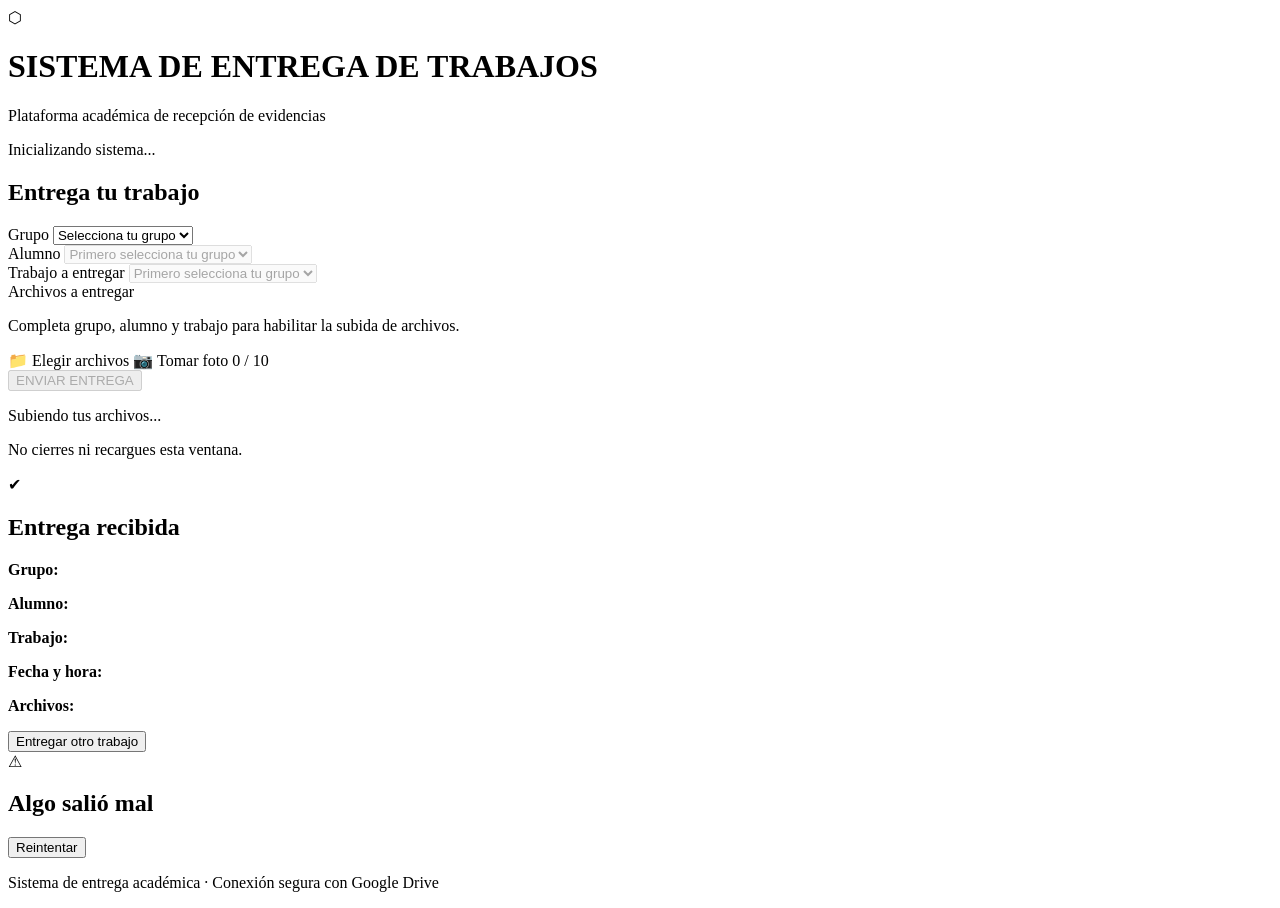
==== index.html @ 0ae28d4b "Add files via upload" ====
<!DOCTYPE html>
<html lang="es">
<head>
<meta charset="UTF-8">
<meta name="viewport" content="width=device-width, initial-scale=1.0">
<title>Sistema de Entrega de Trabajos</title>
<link rel="preconnect" href="https://fonts.googleapis.com">
<link href="https://fonts.googleapis.com/css2?family=Orbitron:wght@500;700;900&family=Rajdhani:wght@500;600;700&display=swap" rel="stylesheet">
<link rel="stylesheet" href="css/style.css">
</head>
<body>

<div class="fondo-grid"></div>

<header class="encabezado">
  <div class="encabezado-inner">
    <div class="logo-sistema">
      <span class="logo-icono">⬡</span>
      <div>
        <h1>SISTEMA DE ENTREGA <span>DE TRABAJOS</span></h1>
        <p class="subtitulo">Plataforma académica de recepción de evidencias</p>
      </div>
    </div>
  </div>
</header>

<main class="contenedor-principal">

  <!-- CARGANDO -->
  <section id="pantalla-cargando" class="panel pantalla pantalla-centrada">
    <div class="spinner"></div>
    <p>Inicializando sistema...</p>
  </section>

  <!-- PANTALLA ÚNICA: GRUPO + ALUMNO + TRABAJO + ARCHIVOS -->
  <section id="pantalla-formulario" class="panel pantalla oculto">
    <h2 class="titulo-panel">Entrega tu trabajo</h2>

    <div class="campo">
      <label for="select-grupo">Grupo</label>
      <select id="select-grupo">
        <option value="">Selecciona tu grupo</option>
      </select>
    </div>

    <div class="campo">
      <label for="select-alumno">Alumno</label>
      <select id="select-alumno" disabled>
        <option value="">Primero selecciona tu grupo</option>
      </select>
    </div>

    <div class="campo">
      <label for="select-trabajo">Trabajo a entregar</label>
      <select id="select-trabajo" disabled>
        <option value="">Primero selecciona tu grupo</option>
      </select>
    </div>

    <div class="campo" id="seccion-archivos">
      <label>Archivos a entregar</label>
      <p class="texto-ayuda" id="mensaje-archivos-bloqueados">Completa grupo, alumno y trabajo para habilitar la subida de archivos.</p>

      <div class="zona-botones-archivo">
        <label class="btn-accion" id="btn-elegir-archivos">
          📁 Elegir archivos
          <input type="file" id="input-archivos" multiple hidden disabled>
        </label>
        <label class="btn-accion btn-accion--secundario" id="btn-tomar-foto">
          📷 Tomar foto
          <input type="file" id="input-camara" accept="image/*" capture="environment" hidden disabled>
        </label>
        <span class="contador-archivos" id="contador-archivos">0 / 10</span>
      </div>

      <div id="lista-archivos-seleccionados" class="lista-archivos"></div>
    </div>

    <button id="btn-enviar" class="btn-principal" disabled>ENVIAR ENTREGA</button>
  </section>

  <!-- ESPERA -->
  <section id="pantalla-espera" class="panel pantalla oculto pantalla-centrada">
    <div class="spinner spinner--grande"></div>
    <p id="texto-progreso" class="texto-progreso">Subiendo tus archivos...</p>
    <div class="barra-progreso-fondo">
      <div id="barra-progreso" class="barra-progreso"></div>
    </div>
    <p class="texto-ayuda">No cierres ni recargues esta ventana.</p>
  </section>

  <!-- CONFIRMACIÓN -->
  <section id="pantalla-confirmacion" class="panel pantalla oculto pantalla-centrada">
    <div class="icono-exito">✔</div>
    <h2 class="titulo-panel">Entrega recibida</h2>
    <div class="ficha-confirmacion">
      <p><strong>Grupo:</strong> <span id="conf-grupo"></span></p>
      <p><strong>Alumno:</strong> <span id="conf-alumno"></span></p>
      <p><strong>Trabajo:</strong> <span id="conf-trabajo"></span></p>
      <p><strong>Fecha y hora:</strong> <span id="conf-fecha"></span></p>
      <p><strong>Archivos:</strong></p>
      <ul id="conf-lista-archivos" class="lista-archivos-conf"></ul>
    </div>
    <button id="btn-nueva-entrega" class="btn-principal">Entregar otro trabajo</button>
  </section>

  <!-- ERROR -->
  <section id="pantalla-error" class="panel pantalla oculto pantalla-centrada">
    <div class="icono-error">⚠</div>
    <h2 class="titulo-panel">Algo salió mal</h2>
    <p id="texto-error" class="texto-ayuda"></p>
    <button id="btn-reintentar" class="btn-principal">Reintentar</button>
  </section>

</main>

<footer class="pie-pagina">
  <p>Sistema de entrega académica · Conexión segura con Google Drive</p>
</footer>

<script src="js/config.js"></script>
<script src="js/main.js"></script>
</body>
</html>
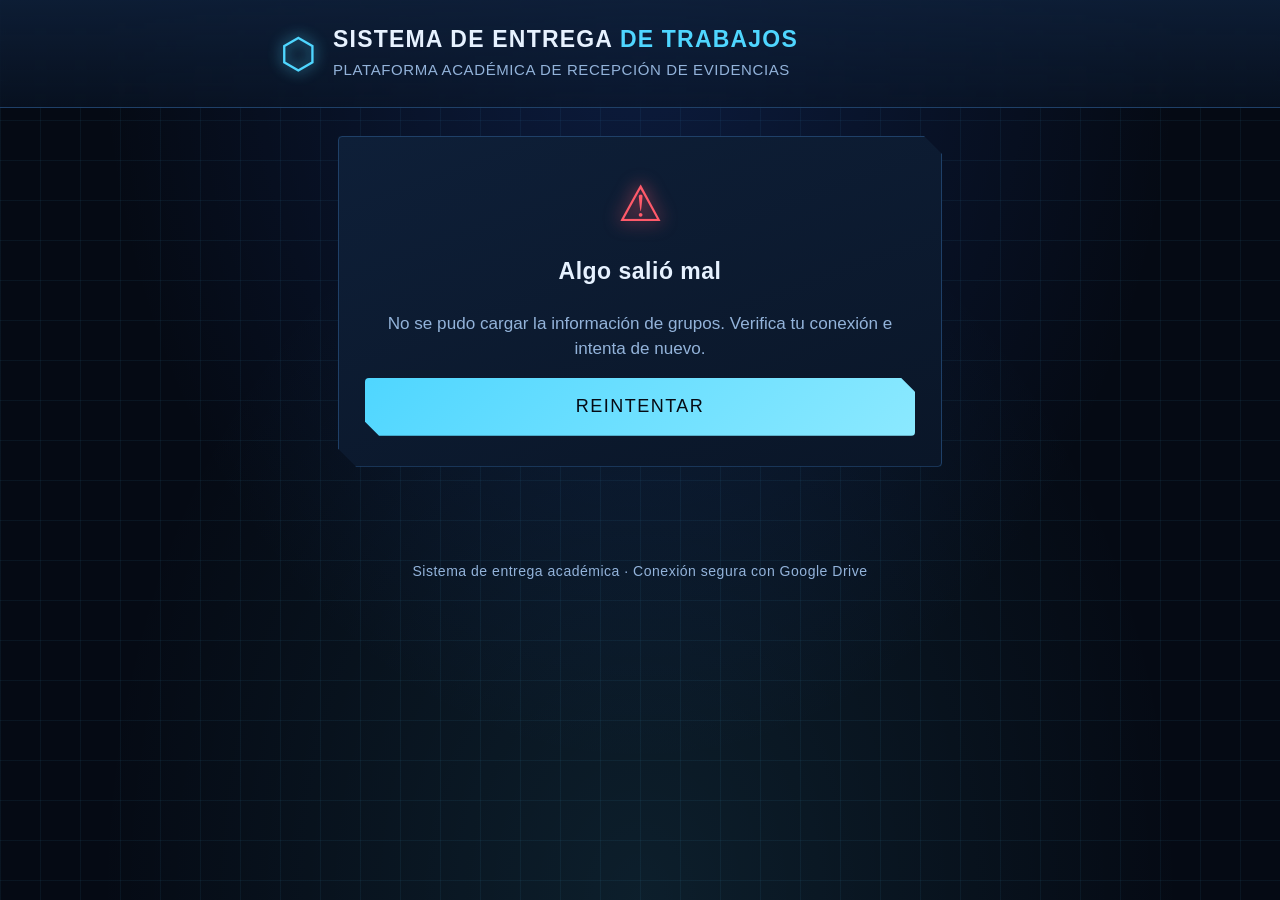
==== commit 253c4a89: "Update index.html" ====
--- a/index.html
+++ b/index.html
@@ -43,6 +43,12 @@
       </select>
     </div>
 
+    <div id="aviso-grupo-cerrado" class="aviso-cerrado oculto">
+      <span class="aviso-cerrado-icono">⏳</span>
+      <p id="texto-aviso-cerrado"></p>
+    </div>
+
+    <div id="campos-despues-de-grupo">
     <div class="campo">
       <label for="select-alumno">Alumno</label>
       <select id="select-alumno" disabled>
@@ -77,6 +83,7 @@
     </div>
 
     <button id="btn-enviar" class="btn-principal" disabled>ENVIAR ENTREGA</button>
+    </div>
   </section>
 
   <!-- ESPERA -->
--- a/css/style.css
+++ b/css/style.css
@@ -0,0 +1,358 @@
+/* ============================================================
+   STYLE.CSS — Estética académica sci-fi (tonos azules)
+   Pantalla única, combos, tipografía grande y responsiva
+   ============================================================ */
+
+:root {
+  --azul-negro:      #050a14;
+  --azul-fondo:       #0a1628;
+  --azul-panel:       #0e1f38;
+  --azul-panel-claro: #142b4d;
+  --azul-borde:       #1f4068;
+  --cian:             #4fd6ff;
+  --cian-suave:       #8be9ff;
+  --azul-acento:      #2b6cff;
+  --texto-claro:      #e7f2ff;
+  --texto-tenue:      #93b3da;
+  --verde-exito:      #3ddc97;
+  --rojo-error:       #ff5a6a;
+  --fuente-titulo: 'Orbitron', sans-serif;
+  --fuente-texto:  'Rajdhani', sans-serif;
+}
+
+* { box-sizing: border-box; margin: 0; padding: 0; -webkit-tap-highlight-color: transparent; }
+
+html { font-size: 18px; } /* base más grande para toda la app */
+
+body {
+  background: var(--azul-negro);
+  color: var(--texto-claro);
+  font-family: var(--fuente-texto);
+  font-weight: 500;
+  font-size: 1.05rem;
+  line-height: 1.5;
+  min-height: 100vh;
+  position: relative;
+  overflow-x: hidden;
+}
+
+/* Fondo tipo grid holográfico */
+.fondo-grid {
+  position: fixed;
+  inset: 0;
+  z-index: -1;
+  background-image:
+    linear-gradient(rgba(79, 214, 255, 0.06) 1px, transparent 1px),
+    linear-gradient(90deg, rgba(79, 214, 255, 0.06) 1px, transparent 1px);
+  background-size: 40px 40px;
+  background-color: var(--azul-negro);
+}
+.fondo-grid::before {
+  content: '';
+  position: absolute;
+  inset: 0;
+  background: radial-gradient(ellipse at top, rgba(43, 108, 255, 0.18), transparent 60%),
+              radial-gradient(ellipse at bottom, rgba(79, 214, 255, 0.10), transparent 60%);
+}
+
+/* ---------------- Encabezado ---------------- */
+.encabezado {
+  border-bottom: 1px solid var(--azul-borde);
+  background: linear-gradient(180deg, rgba(14, 31, 56, 0.9), rgba(10, 22, 40, 0.6));
+  backdrop-filter: blur(4px);
+}
+.encabezado-inner {
+  max-width: 760px;
+  margin: 0 auto;
+  padding: 22px 20px;
+}
+.logo-sistema {
+  display: flex;
+  align-items: center;
+  gap: 16px;
+}
+.logo-icono {
+  font-size: clamp(34px, 8vw, 42px);
+  color: var(--cian);
+  text-shadow: 0 0 14px var(--cian);
+  flex-shrink: 0;
+}
+h1 {
+  font-family: var(--fuente-titulo);
+  font-size: clamp(16px, 4.2vw, 23px);
+  letter-spacing: 1.2px;
+  color: var(--texto-claro);
+  line-height: 1.3;
+}
+h1 span { color: var(--cian); }
+.subtitulo {
+  color: var(--texto-tenue);
+  font-size: clamp(13px, 3vw, 15px);
+  letter-spacing: 0.6px;
+  margin-top: 4px;
+  text-transform: uppercase;
+}
+
+/* ---------------- Contenedor principal ---------------- */
+.contenedor-principal {
+  max-width: 640px;
+  margin: 0 auto;
+  padding: 28px 18px 70px;
+}
+
+/* ---------------- Panel / Tarjeta principal ---------------- */
+.panel {
+  background: linear-gradient(160deg, var(--azul-panel), var(--azul-fondo));
+  border: 1px solid var(--azul-borde);
+  border-radius: 4px;
+  padding: 30px 26px;
+  position: relative;
+  clip-path: polygon(0 0, calc(100% - 18px) 0, 100% 18px, 100% 100%, 18px 100%, 0 calc(100% - 18px));
+  box-shadow: 0 0 0 1px rgba(79, 214, 255, 0.05), 0 20px 50px rgba(0,0,0,0.45);
+}
+.oculto { display: none !important; }
+.pantalla-centrada { text-align: center; }
+
+.titulo-panel {
+  font-family: var(--fuente-titulo);
+  font-size: clamp(19px, 5vw, 23px);
+  letter-spacing: 0.5px;
+  margin-bottom: 22px;
+  color: var(--texto-claro);
+}
+
+/* ---------------- Campos / Combos ---------------- */
+.campo {
+  margin-bottom: 22px;
+}
+.campo label {
+  display: block;
+  font-family: var(--fuente-titulo);
+  font-size: 0.78rem;
+  letter-spacing: 1px;
+  text-transform: uppercase;
+  color: var(--cian-suave);
+  margin-bottom: 9px;
+}
+
+select {
+  width: 100%;
+  appearance: none;
+  -webkit-appearance: none;
+  background-color: var(--azul-panel-claro);
+  background-image: url("data:image/svg+xml;charset=UTF-8,%3Csvg xmlns='http://www.w3.org/2000/svg' viewBox='0 0 24 24' fill='none' stroke='%234fd6ff' stroke-width='2.5'%3E%3Cpolyline points='6 9 12 15 18 9'/%3E%3C/svg%3E");
+  background-repeat: no-repeat;
+  background-position: right 16px center;
+  background-size: 20px;
+  border: 1.5px solid var(--azul-borde);
+  color: var(--texto-claro);
+  font-family: var(--fuente-texto);
+  font-weight: 600;
+  font-size: 1.08rem;
+  padding: 16px 46px 16px 16px;
+  border-radius: 4px;
+  cursor: pointer;
+  min-height: 56px;
+  transition: all 0.18s ease;
+}
+select:focus {
+  outline: none;
+  border-color: var(--cian);
+  box-shadow: 0 0 0 3px rgba(79, 214, 255, 0.18);
+}
+select:disabled {
+  opacity: 0.45;
+  cursor: not-allowed;
+}
+select option {
+  background: var(--azul-panel);
+  color: var(--texto-claro);
+  font-size: 1rem;
+}
+
+/* ---------------- Sección de archivos ---------------- */
+#seccion-archivos { margin-top: 6px; }
+.seccion-bloqueada { opacity: 0.5; }
+
+.texto-ayuda { color: var(--texto-tenue); font-size: 0.95rem; margin-bottom: 16px; line-height: 1.5; }
+
+.zona-botones-archivo {
+  display: flex;
+  align-items: center;
+  gap: 12px;
+  flex-wrap: wrap;
+  margin-bottom: 18px;
+}
+
+.btn-accion {
+  background: var(--azul-acento);
+  color: #fff;
+  font-family: var(--fuente-texto);
+  font-weight: 700;
+  font-size: 1rem;
+  padding: 14px 22px;
+  border-radius: 4px;
+  cursor: pointer;
+  border: 1px solid transparent;
+  transition: all 0.2s;
+  min-height: 50px;
+  display: inline-flex;
+  align-items: center;
+}
+.btn-accion:hover { background: #1d54d6; box-shadow: 0 0 16px rgba(43,108,255,0.5); }
+.btn-accion--secundario {
+  background: transparent;
+  border: 1.5px solid var(--cian);
+  color: var(--cian);
+}
+.btn-accion--secundario:hover { background: rgba(79,214,255,0.1); }
+
+.contador-archivos {
+  margin-left: auto;
+  font-family: var(--fuente-titulo);
+  font-size: 0.85rem;
+  color: var(--texto-tenue);
+}
+
+.lista-archivos { display: flex; flex-direction: column; gap: 9px; margin-bottom: 26px; }
+.item-archivo {
+  display: flex;
+  align-items: center;
+  gap: 12px;
+  background: var(--azul-panel-claro);
+  border: 1px solid var(--azul-borde);
+  border-radius: 4px;
+  padding: 12px 16px;
+}
+.icono-archivo { font-size: 22px; flex-shrink: 0; }
+.nombre-archivo { flex: 1; font-size: 0.98rem; word-break: break-word; }
+.peso-archivo { font-size: 0.82rem; color: var(--texto-tenue); white-space: nowrap; }
+.btn-quitar {
+  background: none;
+  border: none;
+  color: var(--rojo-error);
+  font-size: 26px;
+  cursor: pointer;
+  line-height: 1;
+  padding: 0 4px;
+  flex-shrink: 0;
+}
+
+/* ---------------- Botón principal ---------------- */
+.btn-principal {
+  width: 100%;
+  padding: 18px;
+  font-family: var(--fuente-titulo);
+  font-size: 1rem;
+  letter-spacing: 1.5px;
+  color: var(--azul-negro);
+  background: linear-gradient(135deg, var(--cian), var(--cian-suave));
+  border: none;
+  border-radius: 4px;
+  cursor: pointer;
+  text-transform: uppercase;
+  transition: all 0.2s;
+  min-height: 58px;
+  clip-path: polygon(0 0, calc(100% - 14px) 0, 100% 14px, 100% 100%, 14px 100%, 0 calc(100% - 14px));
+}
+.btn-principal:hover:not(:disabled) {
+  box-shadow: 0 0 22px rgba(79, 214, 255, 0.55);
+  transform: translateY(-1px);
+}
+.btn-principal:disabled {
+  background: var(--azul-borde);
+  color: var(--texto-tenue);
+  cursor: not-allowed;
+}
+
+/* ---------------- Espera / Spinner ---------------- */
+.spinner {
+  width: 40px; height: 40px;
+  border: 3px solid var(--azul-borde);
+  border-top-color: var(--cian);
+  border-radius: 50%;
+  margin: 0 auto 18px;
+  animation: girar 0.9s linear infinite;
+}
+.spinner--grande { width: 60px; height: 60px; border-width: 4px; }
+@keyframes girar { to { transform: rotate(360deg); } }
+
+.texto-progreso {
+  font-family: var(--fuente-titulo);
+  font-size: 0.95rem;
+  letter-spacing: 1px;
+  color: var(--cian-suave);
+  margin-bottom: 18px;
+}
+.barra-progreso-fondo {
+  width: 100%;
+  height: 12px;
+  background: var(--azul-panel-claro);
+  border: 1px solid var(--azul-borde);
+  border-radius: 6px;
+  overflow: hidden;
+  margin-bottom: 16px;
+}
+.barra-progreso {
+  height: 100%;
+  width: 0%;
+  background: linear-gradient(90deg, var(--azul-acento), var(--cian));
+  transition: width 0.3s ease;
+  box-shadow: 0 0 10px var(--cian);
+}
+
+/* ---------------- Confirmación / Error ---------------- */
+.icono-exito {
+  font-size: 50px;
+  color: var(--verde-exito);
+  text-shadow: 0 0 18px var(--verde-exito);
+  margin-bottom: 12px;
+}
+.icono-error {
+  font-size: 50px;
+  color: var(--rojo-error);
+  text-shadow: 0 0 18px var(--rojo-error);
+  margin-bottom: 12px;
+}
+.ficha-confirmacion {
+  text-align: left;
+  background: var(--azul-panel-claro);
+  border: 1px solid var(--azul-borde);
+  border-radius: 4px;
+  padding: 20px 22px;
+  margin: 20px 0 26px;
+  font-size: 1rem;
+}
+.ficha-confirmacion p { margin-bottom: 8px; }
+.ficha-confirmacion strong { color: var(--cian-suave); }
+.lista-archivos-conf { margin: 8px 0 0 20px; color: var(--texto-claro); }
+.lista-archivos-conf li { margin-bottom: 4px; }
+
+/* ---------------- Pie de página ---------------- */
+.pie-pagina {
+  text-align: center;
+  color: var(--texto-tenue);
+  font-size: 0.78rem;
+  padding: 24px;
+  letter-spacing: 0.5px;
+}
+
+/* ============================================================
+   RESPONSIVE — Móviles (tipografía aún más cómoda al tacto)
+   ============================================================ */
+@media (max-width: 600px) {
+  html { font-size: 17px; }
+  .contenedor-principal { padding: 22px 14px 60px; }
+  .panel { padding: 24px 18px; }
+  .encabezado-inner { padding: 18px 16px; }
+  .logo-sistema { gap: 12px; }
+  select { font-size: 1.1rem; padding: 16px 44px 16px 14px; }
+  .zona-botones-archivo { flex-direction: column; align-items: stretch; }
+  .btn-accion { justify-content: center; width: 100%; }
+  .contador-archivos { margin-left: 0; text-align: center; }
+  .btn-principal { font-size: 0.95rem; }
+}
+
+@media (max-width: 360px) {
+  html { font-size: 16px; }
+}
